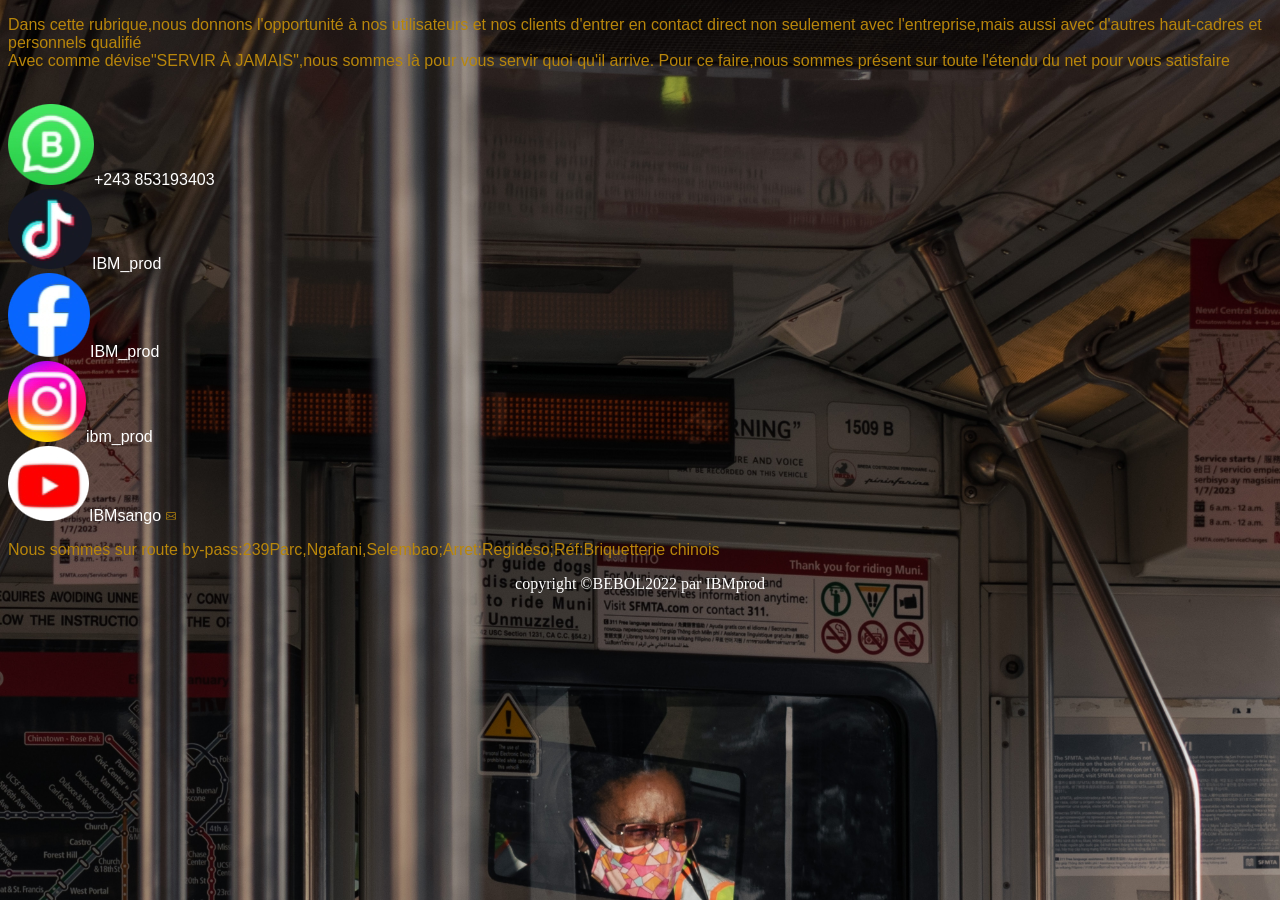
==== Contacts.html @ 89e50544 "Contacts.html" ====
<!DOCTYPE html>
<html lang="fr-FR">
    <head>
        <meta charset="UTF-8"/>
        <meta name="viewport" content="width=devise-width, initial-scale=1.0">
        <title>Contacts</title>
        <link rel="stylesheet"type="text/css"href="Contacts.css"/>
        <meta name="description" content="">
        <meta http-equiv="X-UA-Compatible" content="IE=edge">
        <link rel="shortcut icon" type="image/x-icon" href="PHOTOS/IBMprodV.png">
    </head>
    <body>
        <div class="Service">
            <P>Dans cette rubrique,nous donnons l'opportunité à nos utilisateurs et nos clients d'entrer en contact direct non seulement avec l'entreprise,mais aussi avec d'autres haut-cadres et personnels qualifié
                <br>Avec comme dévise"SERVIR À JAMAIS",nous sommes là pour vous servir quoi qu'il arrive. Pour ce faire,nous sommes présent sur toute l'étendu du net pour vous satisfaire
            </P>
            <div class="Logo">
                <br><a href="http://wa.me/243853193403"><img src="PHOTOS/WB.png" alt="WBussines:"class="img">+243 853193403</a>
                <br><a href="http://www.tiktok.com/@benjaminmasini8?_t=8nHpe0qUOms&_r=1"><img src="PHOTOS/TIK-TOK.png" alt="TIK-TOK:"class="img">IBM_prod</a>
                <br><a href="http://www.facebook.com/share/b2Yjh5biDHQtyuro/?mibetid=qi20mg"><img src="PHOTOS/FB.png" alt="Facebook:"class="img">IBM_prod</a>
                <br><a href="http://www.instagram.com/benjamainma?igsh=MWFkOThyZHJ3eXBoMQ=="><img src="PHOTOS/Instagramme.png" alt="Instagram:"class="img">ibm_prod</a>
                <br><a href="https://youtube.com/@benjaminmasini3255?si=jB3cxbopnJotoqXK"><img src="PHOTOS/YouTube.png" alt="YouTube:"class="img">IBMsango</a>
                
                <svg xmlns="http://www.w3.org/2000/svg" width="10" height="10" fill="currentColor" class="bi bi-envelope" viewBox="0 0 16 16">
                      <path d="M0 4a2 2 0 0 1 2-2h12a2 2 0 0 1 2 2v8a2 2 0 0 1-2 2H2a2 2 0 0 1-2-2zm2-1a1 1 0 0 0-1 1v.217l7 4.2 7-4.2V4a1 1 0 0 0-1-1zm13 2.383-4.708 2.825L15 11.105zm-.034 6.876-5.64-3.471L8 9.583l-1.326-.795-5.64 3.47A1 1 0 0 0 2 13h12a1 1 0 0 0 .966-.741M1 11.105l4.708-2.897L1 5.383z"/>
                </svg>
            </div>    
            <p>Nous sommes sur route by-pass:239Parc,Ngafani,Selembao;Arret:Regideso;Réf:Briquetterie chinois</p>


        </div>
        <div class="galerie">
            <div class="galeries">
                <img src="PHOTOS/EM1.jp" alt="">
            </div>
            <div class="galeries">
                <img src="PHOTOS/DG2.JP" alt="">
            </div>
            <div class="galeries">
                <img src="PHOTOS/BM1.JP" alt="">
            </div>
            <div class="galeries">
                <img src="PHOTOS/DM3.JP" alt="">
            </div>
        </div>

    </body>
    <footer>
        <p2>copyright &copy;BEBOL2022 par IBMprod</p>
    </footer>
</html
---- Contacts.css ----
/* FOND*/
body{ 
    font-family: "century gothic", 'Gill Sans', 'Gill Sans MT', Calibri, 'Trebuchet MS', sans-serif ,serif ;
    background-image: url( PHOTOS/Img1.jpg );
    background-repeat : no-repeat;
    background-size:calc(100%) ;
    background-attachment: fixed , scroll; 
    scroll-behavior: auto;
    box-sizing :border-box;
}


.galerie{
    position: absolute;
    column-count: 3;
    gap: 10px;
}
.galeries{
    margin: 0;
    margin-bottom: 10px;
}
.galeries img{
    width: 150px;
    
}



/* TEXTE */
.Service {
    
    color:darkgoldenrod;
}
.Service a{
    text-decoration-line: none;
    color: white;
}
.galerie{
    color: darkgoldenrod;
    text-decoration-line: none;

}

/*COOPYIGHT*/ 
footer { 
    font-family:oblique;
    color: white;
    text-align: center;
    float: absolute;
    top: 80%;
    left: 40%;
}
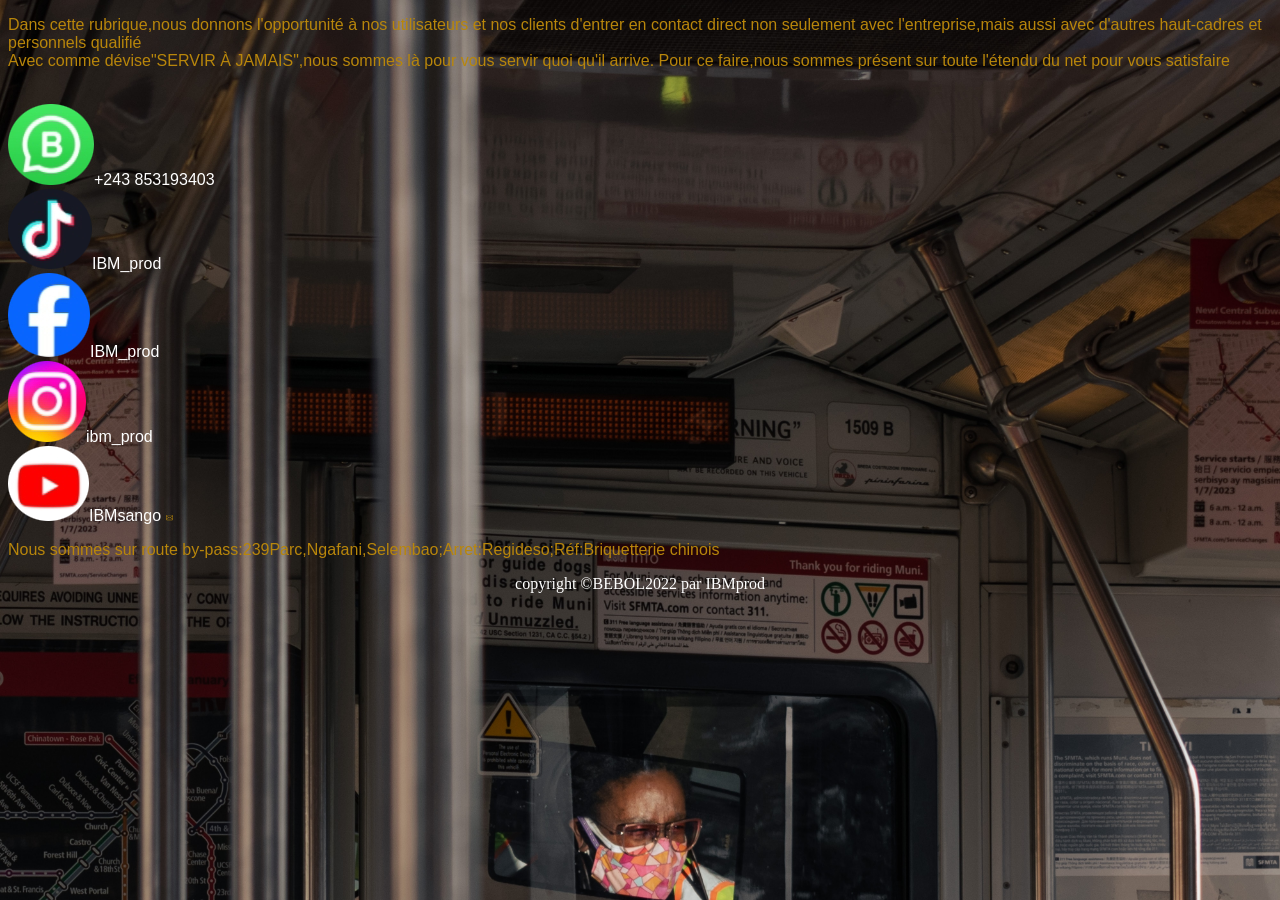
==== commit 150ec315: "Contacts.html" ====
--- a/Contacts.html
+++ b/Contacts.html
@@ -21,7 +21,7 @@
                 <br><a href="http://www.instagram.com/benjamainma?igsh=MWFkOThyZHJ3eXBoMQ=="><img src="PHOTOS/Instagramme.png" alt="Instagram:"class="img">ibm_prod</a>
                 <br><a href="https://youtube.com/@benjaminmasini3255?si=jB3cxbopnJotoqXK"><img src="PHOTOS/YouTube.png" alt="YouTube:"class="img">IBMsango</a>
                 
-                <svg xmlns="http://www.w3.org/2000/svg" width="10" height="10" fill="currentColor" class="bi bi-envelope" viewBox="0 0 16 16">
+                <svg xmlns="http://www.w3.org/2000/svg" width="7" height="7" fill="currentColor" class="bi bi-envelope" viewBox="0 0 16 16">
                       <path d="M0 4a2 2 0 0 1 2-2h12a2 2 0 0 1 2 2v8a2 2 0 0 1-2 2H2a2 2 0 0 1-2-2zm2-1a1 1 0 0 0-1 1v.217l7 4.2 7-4.2V4a1 1 0 0 0-1-1zm13 2.383-4.708 2.825L15 11.105zm-.034 6.876-5.64-3.471L8 9.583l-1.326-.795-5.64 3.47A1 1 0 0 0 2 13h12a1 1 0 0 0 .966-.741M1 11.105l4.708-2.897L1 5.383z"/>
                 </svg>
             </div>    
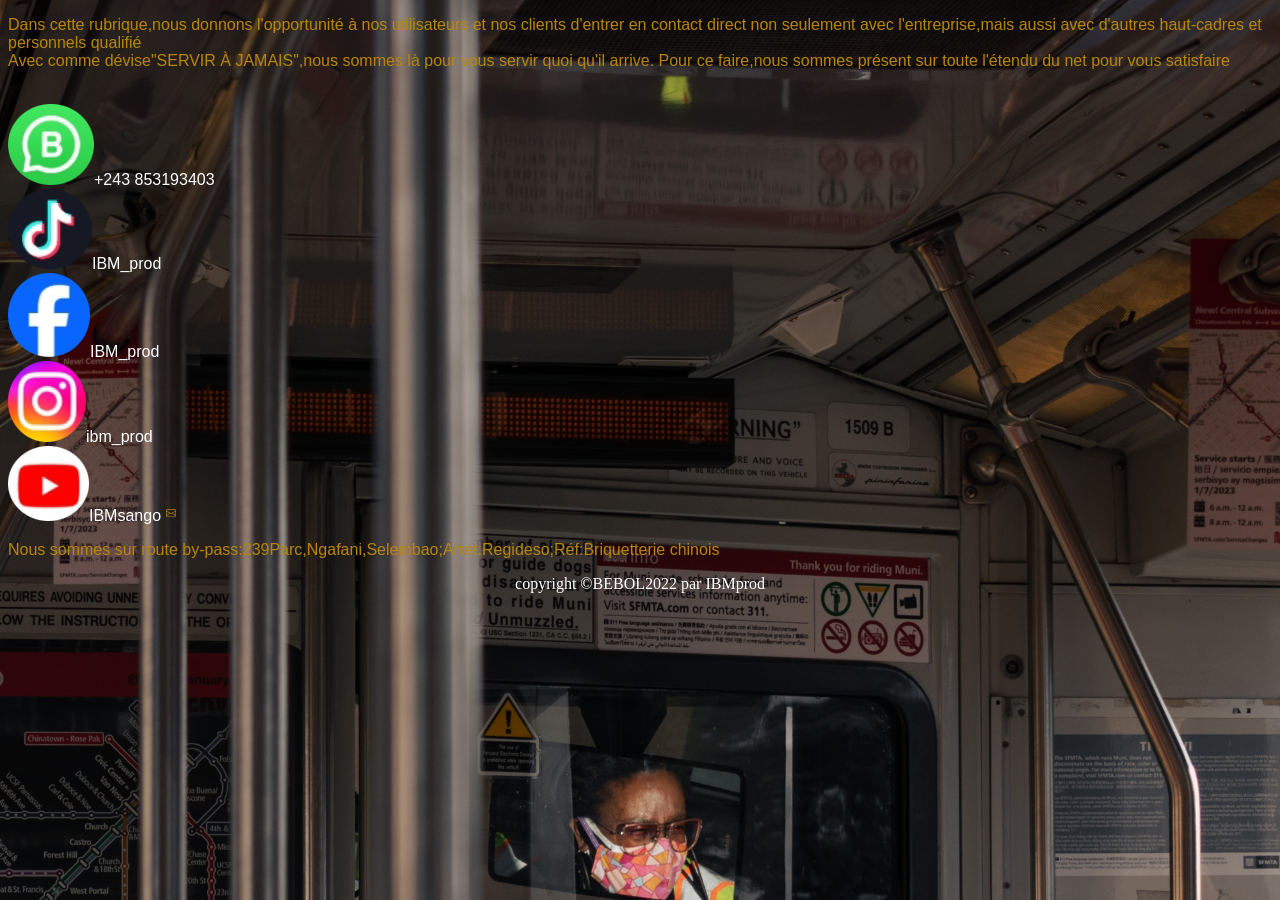
==== commit b4418501: "Contacts.html" ====
--- a/Contacts.html
+++ b/Contacts.html
@@ -21,7 +21,7 @@
                 <br><a href="http://www.instagram.com/benjamainma?igsh=MWFkOThyZHJ3eXBoMQ=="><img src="PHOTOS/Instagramme.png" alt="Instagram:"class="img">ibm_prod</a>
                 <br><a href="https://youtube.com/@benjaminmasini3255?si=jB3cxbopnJotoqXK"><img src="PHOTOS/YouTube.png" alt="YouTube:"class="img">IBMsango</a>
                 
-                <svg xmlns="http://www.w3.org/2000/svg" width="7" height="7" fill="currentColor" class="bi bi-envelope" viewBox="0 0 16 16">
+                <svg xmlns="http://www.w3.org/2000/svg" width="10" height="16" fill="currentColor" class="bi bi-envelope" viewBox="0 0 16 16">
                       <path d="M0 4a2 2 0 0 1 2-2h12a2 2 0 0 1 2 2v8a2 2 0 0 1-2 2H2a2 2 0 0 1-2-2zm2-1a1 1 0 0 0-1 1v.217l7 4.2 7-4.2V4a1 1 0 0 0-1-1zm13 2.383-4.708 2.825L15 11.105zm-.034 6.876-5.64-3.471L8 9.583l-1.326-.795-5.64 3.47A1 1 0 0 0 2 13h12a1 1 0 0 0 .966-.741M1 11.105l4.708-2.897L1 5.383z"/>
                 </svg>
             </div>    
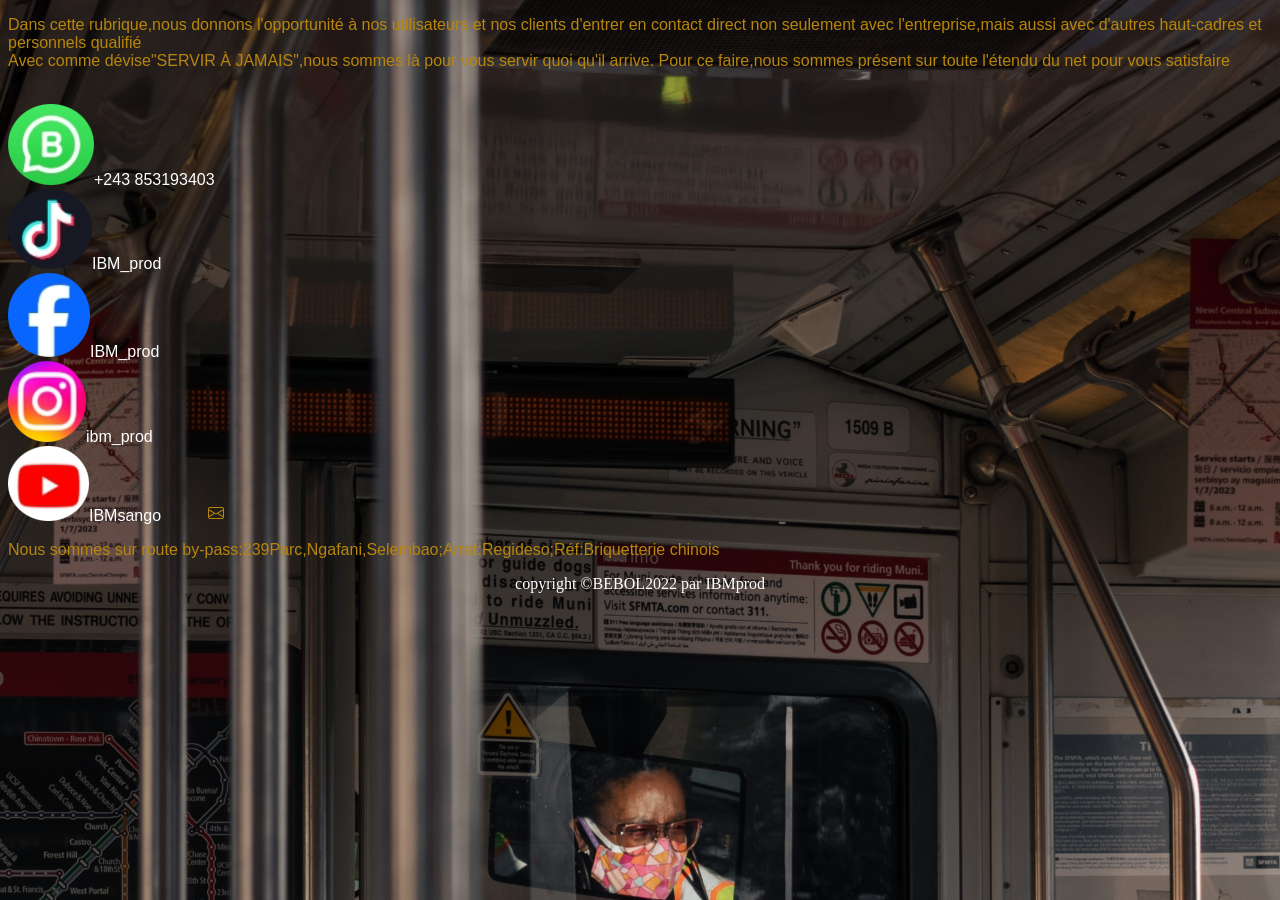
==== commit 2dfdbe8c: "Contacts.html" ====
--- a/Contacts.html
+++ b/Contacts.html
@@ -21,7 +21,7 @@
                 <br><a href="http://www.instagram.com/benjamainma?igsh=MWFkOThyZHJ3eXBoMQ=="><img src="PHOTOS/Instagramme.png" alt="Instagram:"class="img">ibm_prod</a>
                 <br><a href="https://youtube.com/@benjaminmasini3255?si=jB3cxbopnJotoqXK"><img src="PHOTOS/YouTube.png" alt="YouTube:"class="img">IBMsango</a>
                 
-                <svg xmlns="http://www.w3.org/2000/svg" width="10" height="16" fill="currentColor" class="bi bi-envelope" viewBox="0 0 16 16">
+                <svg xmlns="http://www.w3.org/2000/svg" width="100" height="16" fill="currentColor" class="bi bi-envelope" viewBox="0 0 16 16">
                       <path d="M0 4a2 2 0 0 1 2-2h12a2 2 0 0 1 2 2v8a2 2 0 0 1-2 2H2a2 2 0 0 1-2-2zm2-1a1 1 0 0 0-1 1v.217l7 4.2 7-4.2V4a1 1 0 0 0-1-1zm13 2.383-4.708 2.825L15 11.105zm-.034 6.876-5.64-3.471L8 9.583l-1.326-.795-5.64 3.47A1 1 0 0 0 2 13h12a1 1 0 0 0 .966-.741M1 11.105l4.708-2.897L1 5.383z"/>
                 </svg>
             </div>    
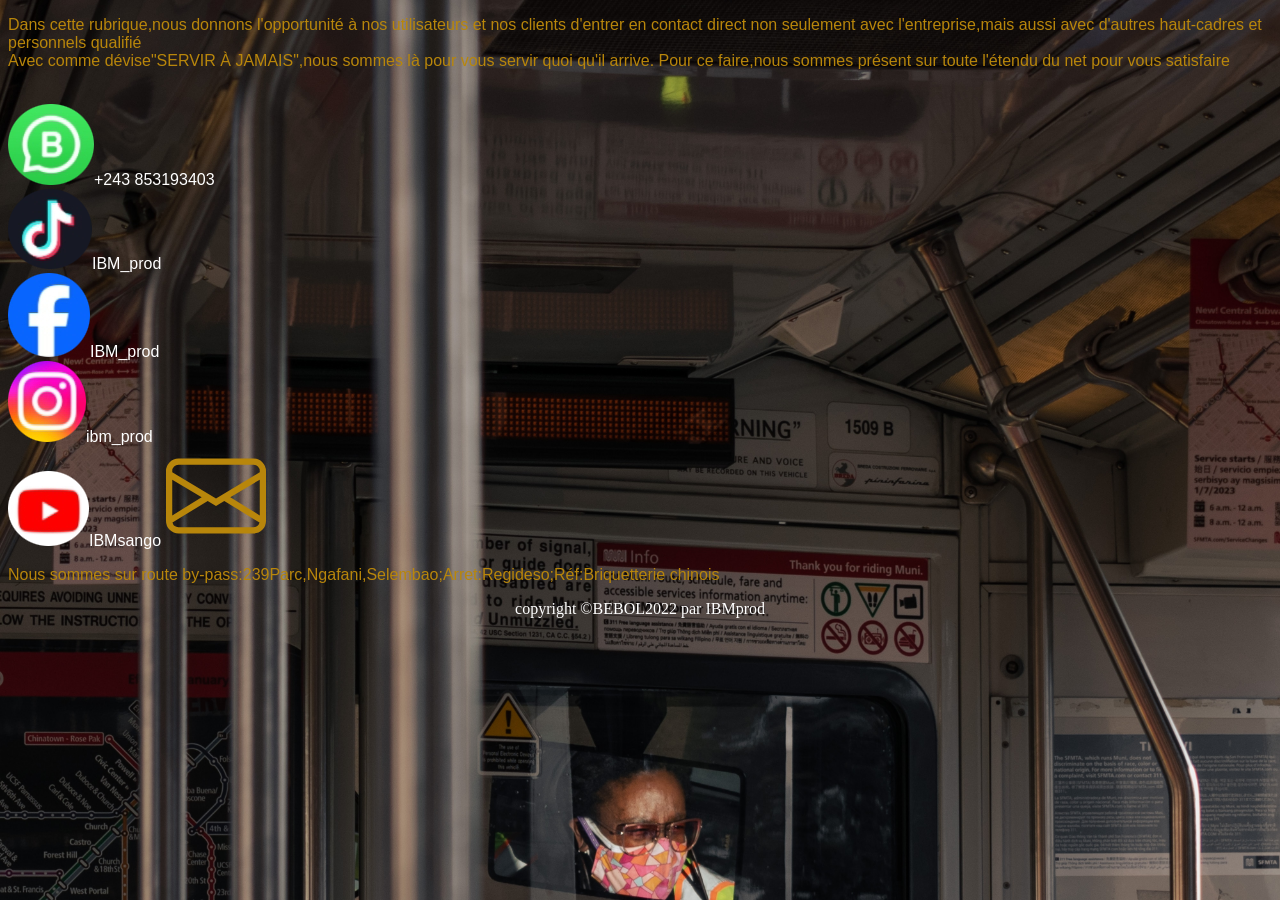
==== commit ea177c62: "Contacts.html" ====
--- a/Contacts.html
+++ b/Contacts.html
@@ -21,7 +21,7 @@
                 <br><a href="http://www.instagram.com/benjamainma?igsh=MWFkOThyZHJ3eXBoMQ=="><img src="PHOTOS/Instagramme.png" alt="Instagram:"class="img">ibm_prod</a>
                 <br><a href="https://youtube.com/@benjaminmasini3255?si=jB3cxbopnJotoqXK"><img src="PHOTOS/YouTube.png" alt="YouTube:"class="img">IBMsango</a>
                 
-                <svg xmlns="http://www.w3.org/2000/svg" width="100" height="16" fill="currentColor" class="bi bi-envelope" viewBox="0 0 16 16">
+                <svg xmlns="http://www.w3.org/2000/svg" width="100" height="100" fill="currentColor" class="bi bi-envelope" viewBox="0 0 16 16">
                       <path d="M0 4a2 2 0 0 1 2-2h12a2 2 0 0 1 2 2v8a2 2 0 0 1-2 2H2a2 2 0 0 1-2-2zm2-1a1 1 0 0 0-1 1v.217l7 4.2 7-4.2V4a1 1 0 0 0-1-1zm13 2.383-4.708 2.825L15 11.105zm-.034 6.876-5.64-3.471L8 9.583l-1.326-.795-5.64 3.47A1 1 0 0 0 2 13h12a1 1 0 0 0 .966-.741M1 11.105l4.708-2.897L1 5.383z"/>
                 </svg>
             </div>    
